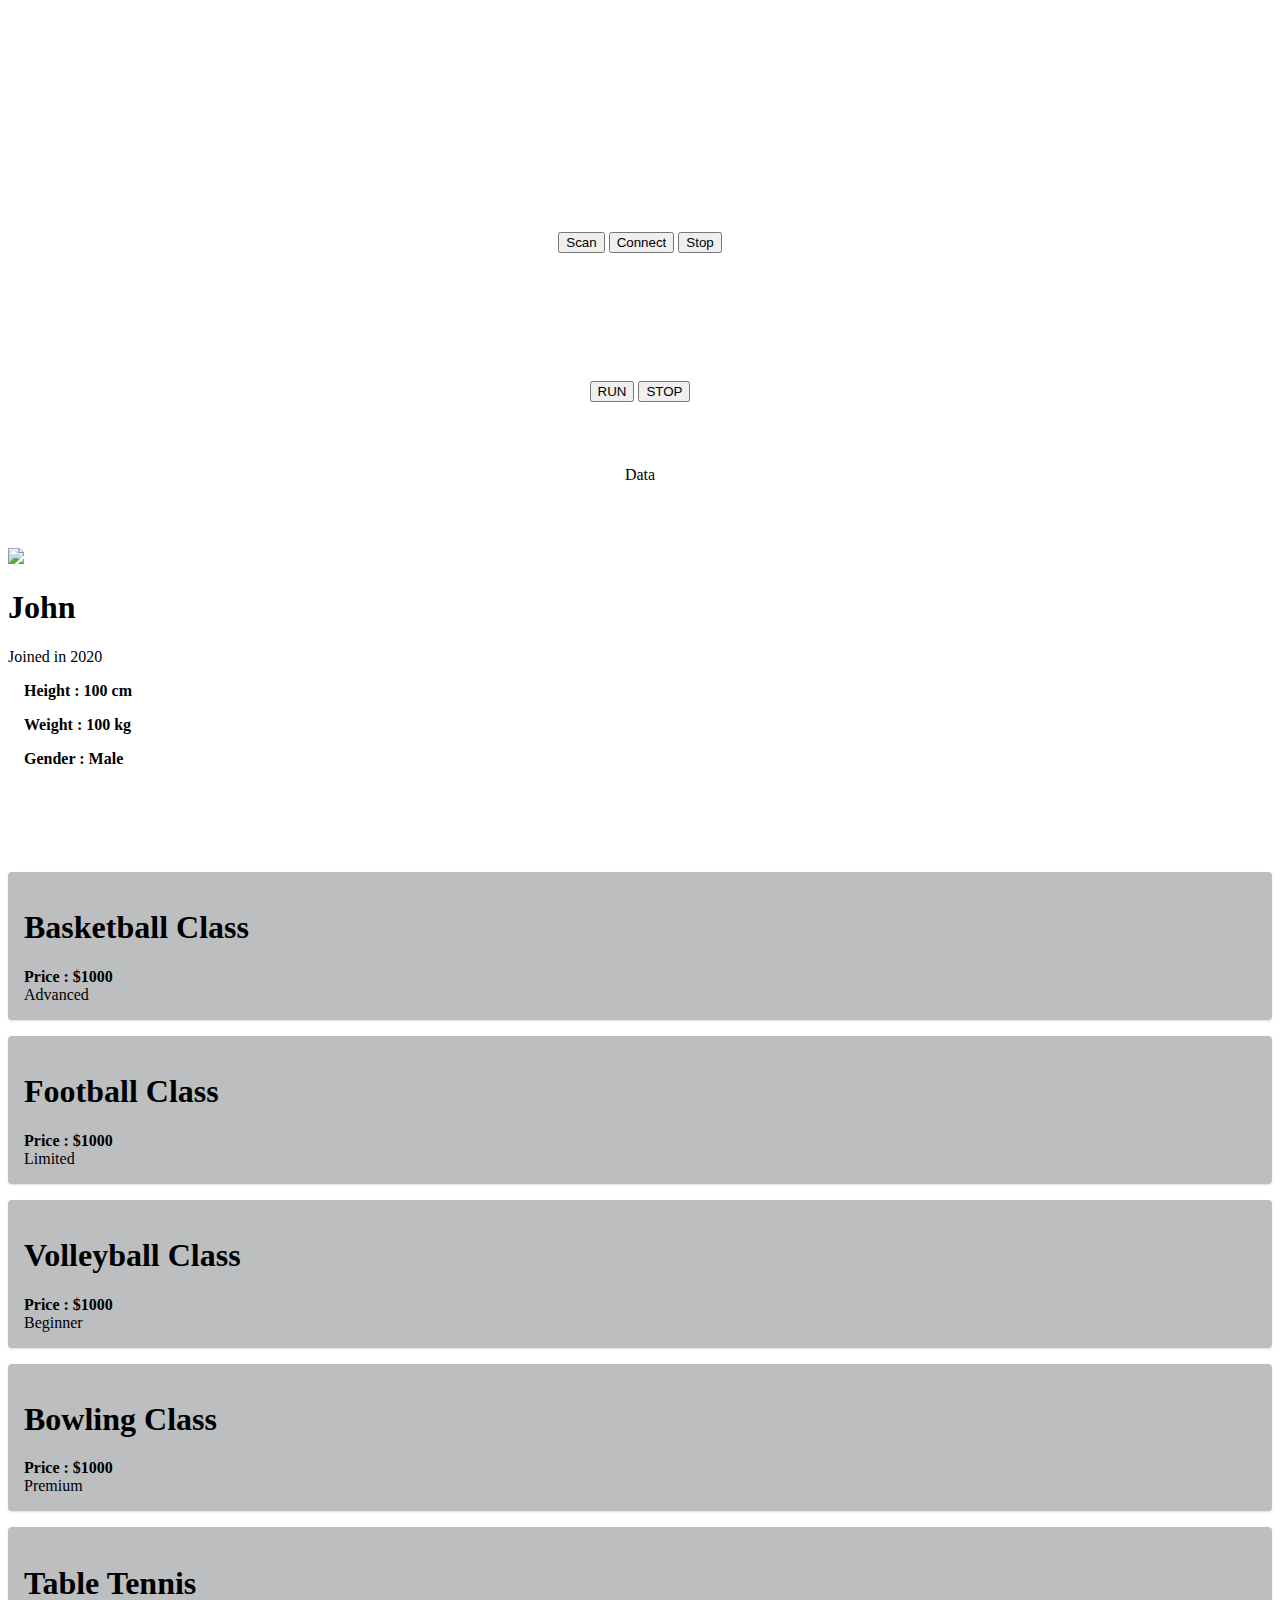
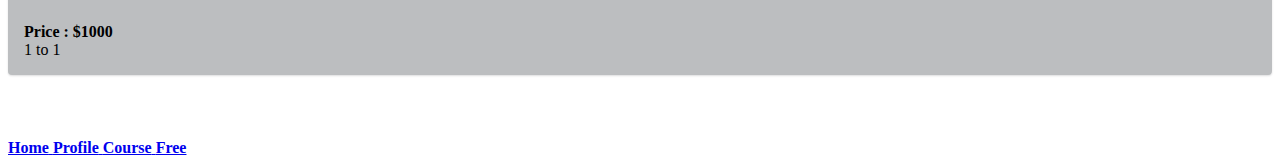
==== index.html @ bdeb0154 "Add files via upload" ====
<!DOCTYPE html>
<html lang="en">

<head>
    <meta charset="UTF-8">
    <meta name="viewport" content="width=device-width, initial-scale=1.0">
    <meta name="theme-color" content="#343a40">
    <title>Run Forrest</title>

    <!--manifest.json-->
    <link rel="manifest" href="manifest.json">

    <!-- supprot iOS icon-->
    <link rel="apple-touch-icon" href="images/muscle.png">

    <!--computer tab icon-->
    <link rel="icon" type="image/png" href="images/muscle.png">

    <!--sematic ui CSS-->
    <link rel="stylesheet" href="https://cdnjs.cloudflare.com/ajax/libs/semantic-ui/2.4.1/semantic.min.css"
        integrity="sha512-8bHTC73gkZ7rZ7vpqUQThUDhqcNFyYi2xgDgPDHc+GXVGHXq+xPjynxIopALmOPqzo9JZj0k6OqqewdGO3EsrQ=="
        crossorigin="anonymous" />

    <!--bootstrap CSS-->
    <link rel="stylesheet" href="https://cdn.jsdelivr.net/npm/bootstrap@4.5.3/dist/css/bootstrap.min.css"
        integrity="sha384-TX8t27EcRE3e/ihU7zmQxVncDAy5uIKz4rEkgIXeMed4M0jlfIDPvg6uqKI2xXr2" crossorigin="anonymous">

    <!--custom CSS-->
    <style>
        body {
            background-color: var(--dark);
            /* for course tab, content overflow */
        }

        .ui.tab {
            height: 100%;
            background-color: var(--dark);
        }

        /* index page */
        .column.middle.aligned>.container>div:nth-child(1) {
            height: 160px;
            /* prevent the data div below from moving due to the animation */
        }

        .column.middle.aligned>.container>div:nth-child(2) {
            text-align: center;
        }

        .ui.button {
            margin: 4rem 0px 4rem 0px;
        }

        /* profile page */
        .ui.one.column.grid {
            height: 100%;
            margin: 0px;
            padding-bottom: 4rem;
            /* the card will be ACTUALLY in the middle on cellphone */
        }

        /* course page */
        /* this also apply to index page */
        .ui.centered.grid {
            margin: 0px;
            padding: 0.5rem 0px 3rem 0px;
        }

        /* segment & item merge */
        .ui.item.segment {
            background: #bcbec0;
            position: relative;
            box-shadow: 0px 1px 2px 0 rgba(34, 36, 38, 0.15);
            margin: 1rem 0;
            padding: 1em;
            border-radius: 0.25rem;
        }

        .basketball {
            color: #EA7500;
        }

        .football {
            color: #AE0000;
        }

        .volleyball {
            color: #F0F0F0;
        }

        .bowling {
            color: #0000C6;
        }

        .ui.item.segment:nth-child(1)>.content>.extra>.label {
            background-color: var(--danger);
        }

        .ui.item.segment:nth-child(2)>.content>.extra>.label {
            background-color: var(--success);
        }

        .ui.item.segment:nth-child(3)>.content>.extra>.label {
            background-color: var(--gray);
        }

        .ui.item.segment:nth-child(4)>.content>.extra>.label {
            background-color: var(--warning);
        }

        .ui.item.segment:nth-child(5)>.content>.extra>.label {
            background-color: var(--info);
        }

        /* bottom button */
        .ui.four.item.menu.tabs {
            background-color: var(--dark);
        }

        .ui.four.item.menu.tabs>.item:nth-child(1)>b {
            color: var(--danger);
        }

        .ui.four.item.menu.tabs>.item:nth-child(2)>b,
        .ui.four.item.menu.tabs>.item:nth-child(3)>b,
        .ui.four.item.menu.tabs>.item:nth-child(4)>b {
            color: var(--secondary);
        }
    </style>
</head>

<body>
    <div class="ui tab active" data-tab="index">
        <div class="ui one column grid">
            <div class="column middle aligned">
                <div class="container">
                    <div style="display: flex; justify-content: center;">
                        <canvas id='canvas'></canvas>
                    </div>
                    <div>

                        <button class="ui blue basic button">Scan</button>
                        <button class="ui green basic button">Connect</button>
                        <button class="ui red basic button">Stop</button>

                        <div>
                            <div class="medium ui buttons">
                                <button onclick="RUN()" class="ui basic button">RUN</button>
                                <button onclick="STOP()" class="ui basic button">STOP</button>
                            </div>
                        </div>
                        <div id="bluetooth_data" class="ui huge header">Data</div>
                    </div>
                </div>
            </div>
        </div>
    </div>

    <div class="ui tab" data-tab="profile">
        <div class="ui one column grid">
            <div class="column middle aligned">
                <div class="ui centered card">
                    <div class="image">
                        <img src="https://semantic-ui.com/images/avatar2/large/matthew.png">
                    </div>
                    <div class="content">
                        <h1 class="ui header">John</h1>
                        <div class="meta">
                            <span class="date">Joined in 2020</span>
                        </div>
                        <div class="description">
                            <b>
                                <p>&ensp;&ensp;Height : 100 cm</p>
                                <p>&ensp;&ensp;Weight : 100 kg</p>
                                <p>&ensp;&ensp;Gender : Male</p>
                            </b>
                        </div>
                    </div>
                </div>
            </div>
        </div>
    </div>

    <div class="ui tab" data-tab="course">
        <div class="ui centered grid">
            <div class="fifteen wide column">
                <div class="ui sequenced unstackable items">
                    <div class="ui item segment transition hidden">
                        <div class="centered image">
                            <i class="bordered huge basketball ball icon"></i>
                        </div>
                        <div class="content">
                            <h1 class="header">Basketball Class</h1>
                            <div class="description">
                                <b>Price : $1000</b>
                            </div>
                            <div class="extra">
                                <div class="ui label">Advanced</div>
                            </div>
                        </div>
                    </div>
                    <div class="ui item segment transition hidden">
                        <div class="image">
                            <i class="bordered huge football ball icon"></i>
                        </div>
                        <div class="content">
                            <h1 class="header">Football Class</h1>
                            <div class="description">
                                <b>Price : $1000</b>
                            </div>
                            <div class="extra">
                                <div class="ui label">Limited</div>
                            </div>
                        </div>
                    </div>
                    <div class="ui item segment transition hidden">
                        <div class="image">
                            <i class="bordered huge volleyball ball icon"></i>
                        </div>
                        <div class="content">
                            <h1 class="header">Volleyball Class</h1>
                            <div class="description">
                                <b>Price : $1000</b>
                            </div>
                            <div class="extra">
                                <div class="ui label">Beginner</div>
                            </div>
                        </div>
                    </div>
                    <div class="ui item segment transition hidden">
                        <div class="image">
                            <i class="bordered huge bowling ball icon"></i>
                        </div>
                        <div class="content">
                            <h1 class="header">Bowling Class</h1>
                            <div class="description">
                                <b>Price : $1000</b>
                            </div>
                            <div class="extra">
                                <div class="ui label">Premium</div>
                            </div>
                        </div>
                    </div>
                    <div class="ui item segment transition hidden">
                        <div class="image">
                            <i class="bordered huge table tennis icon"></i>
                        </div>
                        <div class="content">
                            <h1 class="header">Table Tennis</h1>
                            <div class="description">
                                <b>Price : $1000</b>
                            </div>
                            <div class="extra">
                                <div class="ui label">1 to 1</div>
                            </div>
                        </div>
                    </div>
                </div>
            </div>
        </div>
    </div>

    <div class="ui tab" data-tab="free">

    </div>
    <!--bottom navbar-->
    <div class="fixed-bottom">
        <!--ui four item labeled icon menu tabs-->
        <div class="ui four item menu tabs">
            <a class="item active" data-tab="index" href="#">
                <i class="home icon red"></i>
                <b>Home</b>
            </a>
            <a class="item" data-tab="profile" href="#">
                <i class="user icon grey"></i>
                <b>Profile</b>
            </a>
            <a class="item" data-tab="course" href="#">
                <i class=" server icon grey"></i>
                <b>Course</b>
            </a>
            <a class="item" data-tab="free" href="#">
                <i class=" server icon grey"></i>
                <b>Free</b>
            </a>
        </div>
    </div>

    <!--jQuery-->
    <script src="https://code.jquery.com/jquery-3.1.1.min.js"
        integrity="sha256-hVVnYaiADRTO2PzUGmuLJr8BLUSjGIZsDYGmIJLv2b8=" crossorigin="anonymous"></script>

    <!--register sw.js-->
    <script>
        if ('serviceWorker' in navigator) {
            navigator.serviceWorker.register('sw.js')
                .then((reg) => console.log('service worker registered', reg))
                .catch((err) => console.log('service worker not registered', err))
        }
    </script>

    <!--semantic ui JS-->
    <script src="https://cdnjs.cloudflare.com/ajax/libs/semantic-ui/2.4.1/semantic.min.js"
        integrity="sha512-dqw6X88iGgZlTsONxZK9ePmJEFrmHwpuMrsUChjAw1mRUhUITE5QU9pkcSox+ynfLhL15Sv2al5A0LVyDCmtUw=="
        crossorigin="anonymous"></script>

    <!--custom JS-->
    <script>
        // image info
        const imgWidth = 5280;
        const imgHeight = 179;
        const frameNum = 40;
        const frameWidth = imgWidth / frameNum;
        const frameHeight = imgHeight;

        //image control
        let currentFrame = 0;
        let srcX = 0;
        const srcY = 0;
        let running = 0;

        //canvas setting
        var canvas = document.getElementById('canvas');
        canvas.width = frameWidth;
        canvas.height = frameHeight;
        var ctx = canvas.getContext("2d");

        //character image
        var character = new Image();
        character.src = "images/runner.png";

        function updateFrame() {
            currentFrame = ++currentFrame % frameNum;
            srcX = currentFrame * frameWidth;
            ctx.clearRect(0, 0, frameWidth, frameHeight);
        }

        function draw() {
            updateFrame();
            ctx.drawImage(character, srcX, srcY, frameWidth, frameHeight, 0, 0, frameWidth, frameHeight);
        }

        function RUN() {
            running = setInterval(draw, 20);
        }

        function STOP() {
            clearInterval(running);
            ctx.clearRect(0, 0, frameWidth, frameHeight);
            ctx.drawImage(character, 0 * frameWidth, srcY, frameWidth, frameHeight, 0, 0, frameWidth, frameHeight);
            //console.log(running);
        }


        //character.onload = RUN();
        character.onload = function () {
            ctx.drawImage(character, 0 * frameWidth, srcY, frameWidth, frameHeight, 0, 0, frameWidth, frameHeight);
        }

        /* bottom navbar control */
        $(".ui.four.tabs>.item").on("click", function () {
            let previous = $(this).parent().find(".active").attr("data-tab");
            let next = $(this).attr("data-tab");
            if (previous === next) {
                return;
            }

            /*disable previous page*/
            $(`[data-tab = ${previous}]`).removeClass("active");
            $(`[data-tab = ${previous}] > .icon`).removeClass("red").addClass("grey");
            $(`[data-tab = ${previous}] > b`)[0].style.color = "var(--secondary)";

            /*set next page active*/
            $(`[data-tab = ${next}]`).addClass("active");
            $(`[data-tab = ${next}] > .icon`).removeClass("grey").addClass("red");
            $(`[data-tab = ${next}] > b`)[0].style.color = "var(--danger)";

            /* course page animation */
            if (next === "course") {
                $(".ui.item.segment").transition('hide');
                $('.ui.sequenced.unstackable.items .ui.item.segment').transition({
                    animation: 'scale',
                    reverse: 'auto', // default setting
                    interval: 120
                });
            }
        });

        /* bluetooth */
        let curretDevice = "";

        $(".button").click(ble);

        function ble(e) {
            console.log(`${e.target.innerHTML} 被點擊`);

            switch (e.target.innerHTML) {
                case "Scan":
                    scan();
                    break;
                case "Connect":
                    connect(currentDevice);
                    break;
                case "Stop":
                    stop(currentDevice);
                    break;
                default:
                    console.log("oops ....");
            }
        }

        function scan() {
            navigator.bluetooth.requestDevice({
                optionalServices: ['0000ff04-0000-1000-8000-00805f9b34fb'], /*'00001523-1212-efde-1523-785feabcd123'*/
                acceptAllDevices: true
            }).then(device => {
                console.log(`選了${device.name}`);
                currentDevice = device;
                console.log(currentDevice);
                console.log(`UUID : ${currentDevice.uuids}`);
            }).catch(err => {
                console.log(err);
            });
        }

        function connect(dev) {
            dev.gatt.connect()
                .then(server => {
                    console.log(`server : ${server}`);
                    return server.getPrimaryService('0000ff04-0000-1000-8000-00805f9b34fb');
                })
                .then(service => {
                    console.log(`service : ${service}`);
                    return service.getCharacteristic('0000aa04-0000-1000-8000-00805f9b34fb');
                })
                .then(chara => {
                    console.log(`chara : ${chara}`);
                    chara.startNotifications().then(c => {
                        c.addEventListener('characteristicvaluechanged', function (e) {
                            console.log(this.value.buffer);
                            //在網頁上印出data
                            ddd = "[" + Array.from(new Uint8Array(this.value.buffer)) + "]";
                            console.log(ddd);
                            document.getElementById('bluetooth_data').innerHTML = "[" + Array.from(new Uint8Array(this.value.buffer)) + "]";
                        });

                    })
                })
                .catch(error => { console.log(error); });
        }

        function stop(dev) {
            dev.gatt.disconnect();
            console.log(`${dev.name}已斷線`);
        }

    </script>
    <script src="sw.js"></script>

</body>

</html>
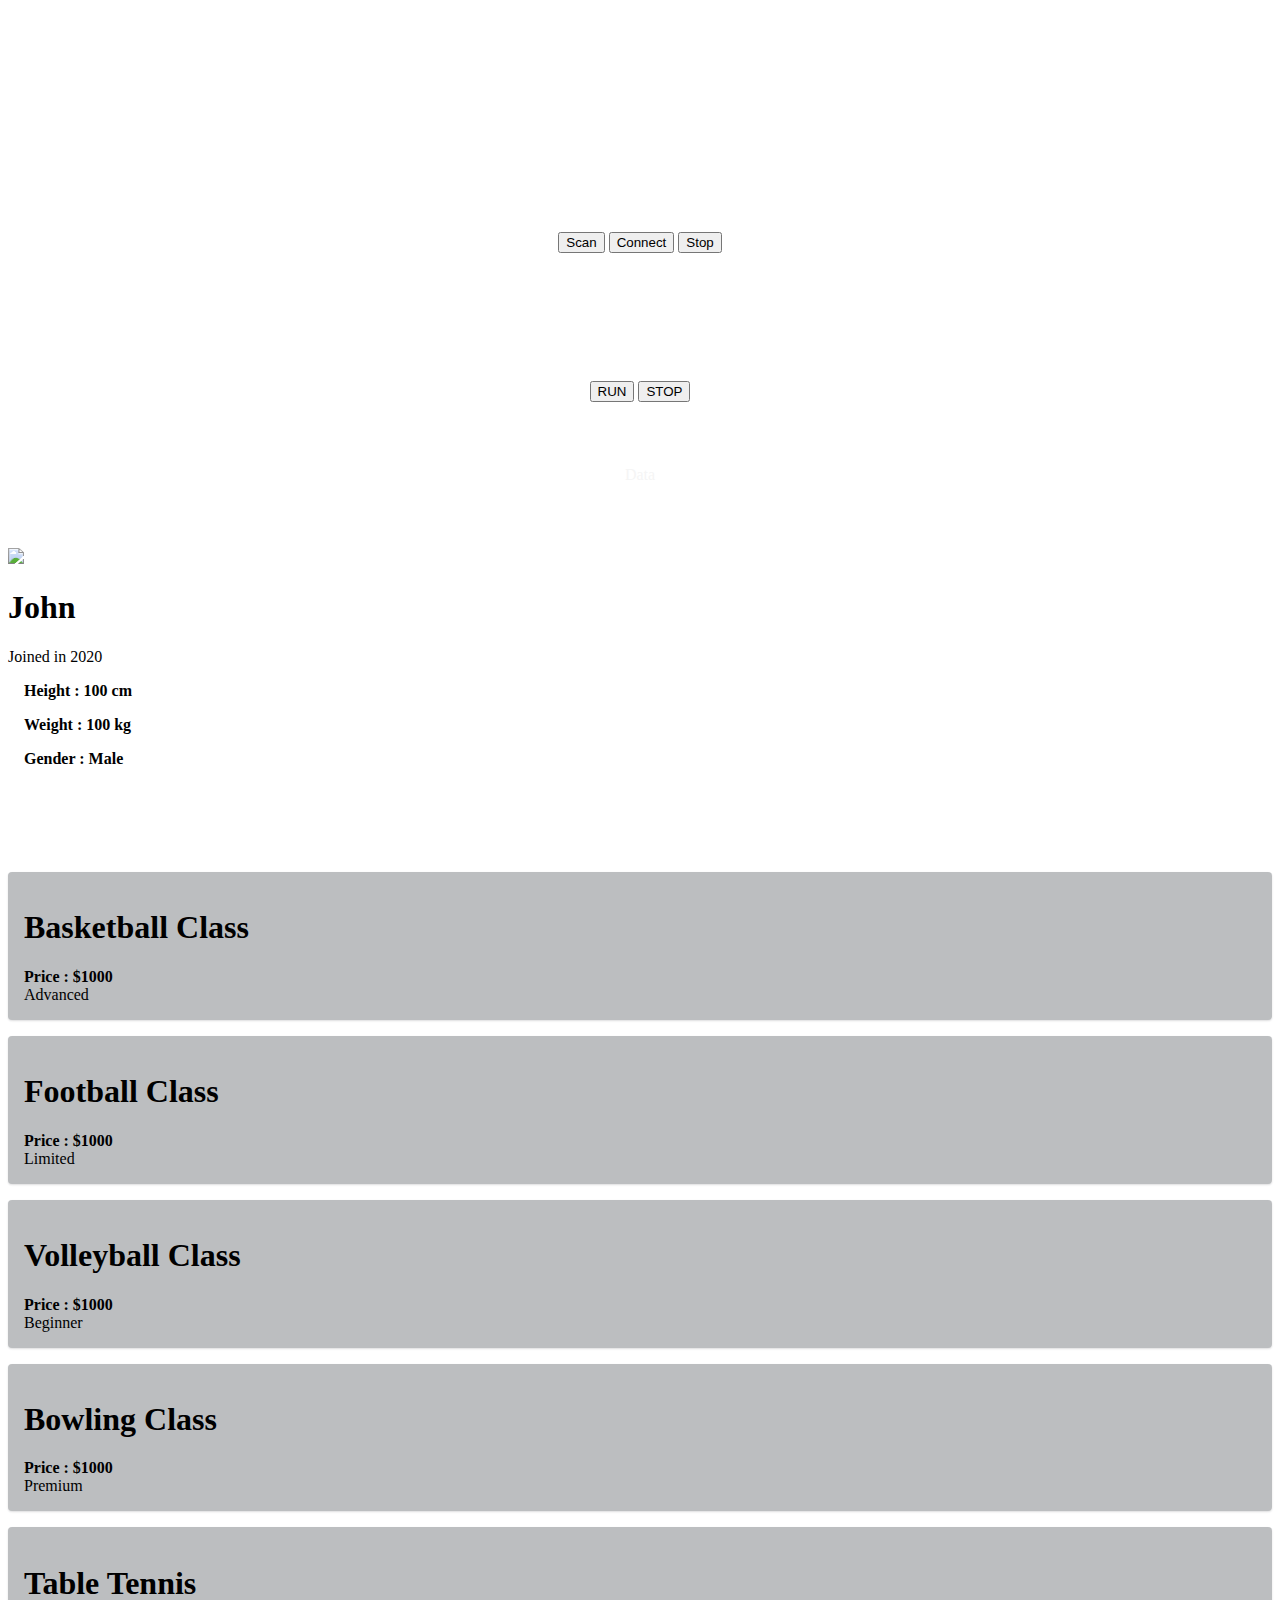
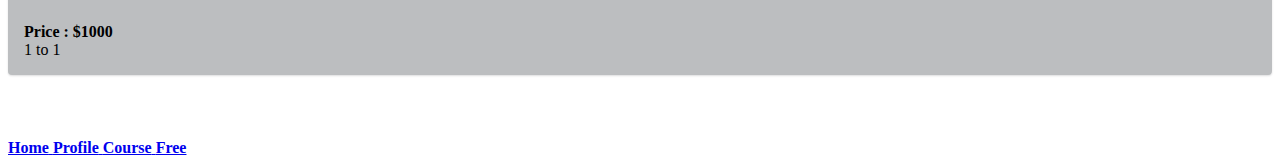
==== commit 6a1ee71f: "Add files via upload" ====
--- a/index.html
+++ b/index.html
@@ -140,16 +140,16 @@
                     <div>
 
                         <button class="ui blue basic button">Scan</button>
-                        <button class="ui green basic button">Connect</button>
-                        <button class="ui red basic button">Stop</button>
+                        <button onclick="RUN()" class="ui green basic button">Connect</button>
+                        <button onclick="STOP()" class="ui red basic button">Stop</button>
 
                         <div>
                             <div class="medium ui buttons">
-                                <button onclick="RUN()" class="ui basic button">RUN</button>
-                                <button onclick="STOP()" class="ui basic button">STOP</button>
-                            </div>
-                        </div>
-                        <div id="bluetooth_data" class="ui huge header">Data</div>
+                                <button class="ui basic button">RUN</button>
+                                <button class="ui basic button">STOP</button>
+                            </div>
+                        </div>
+                        <div id="bluetooth_data" class="ui huge header" style="color:whitesmoke">Data</div>
                     </div>
                 </div>
             </div>
@@ -341,14 +341,17 @@
         }
 
         function RUN() {
-            running = setInterval(draw, 20);
+            if (running === 0) {
+                running = setInterval(draw, 20);
+            }
         }
 
         function STOP() {
             clearInterval(running);
+            running = 0;
             ctx.clearRect(0, 0, frameWidth, frameHeight);
             ctx.drawImage(character, 0 * frameWidth, srcY, frameWidth, frameHeight, 0, 0, frameWidth, frameHeight);
-            //console.log(running);
+
         }
 
 
@@ -387,6 +390,14 @@
         });
 
         /* bluetooth */
+        function AVE(arr) {
+            let sum = 0;
+            for (let i = 0; i < arr.length; i++) {
+                sum += arr[i];
+            }
+            return sum / arr.length;
+        }
+
         let curretDevice = "";
 
         $(".button").click(ble);
@@ -439,9 +450,9 @@
                         c.addEventListener('characteristicvaluechanged', function (e) {
                             console.log(this.value.buffer);
                             //在網頁上印出data
-                            ddd = "[" + Array.from(new Uint8Array(this.value.buffer)) + "]";
-                            console.log(ddd);
-                            document.getElementById('bluetooth_data').innerHTML = "[" + Array.from(new Uint8Array(this.value.buffer)) + "]";
+                            let data_array = Array.from(new Uint8Array(this.value.buffer));
+                            let ave = AVE(data_array);
+                            document.getElementById('bluetooth_data').innerHTML = ave;
                         });
 
                     })
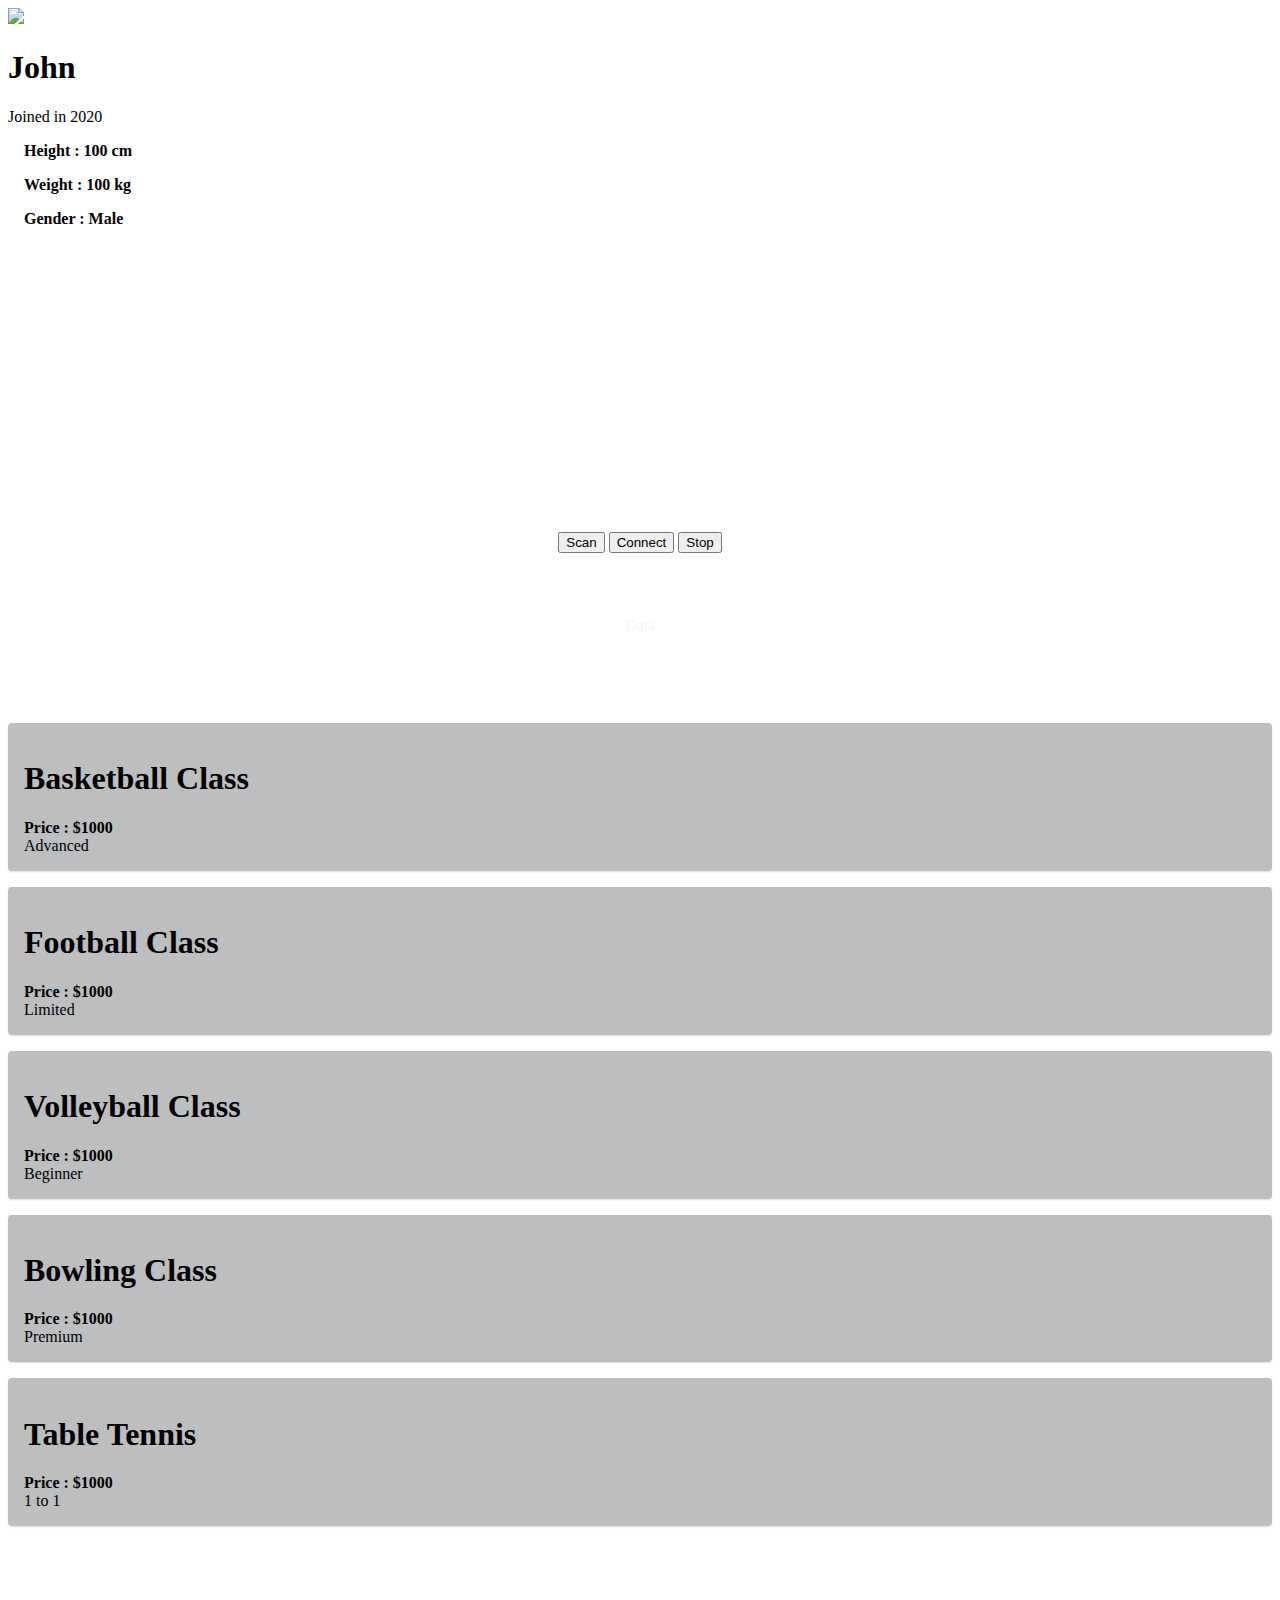
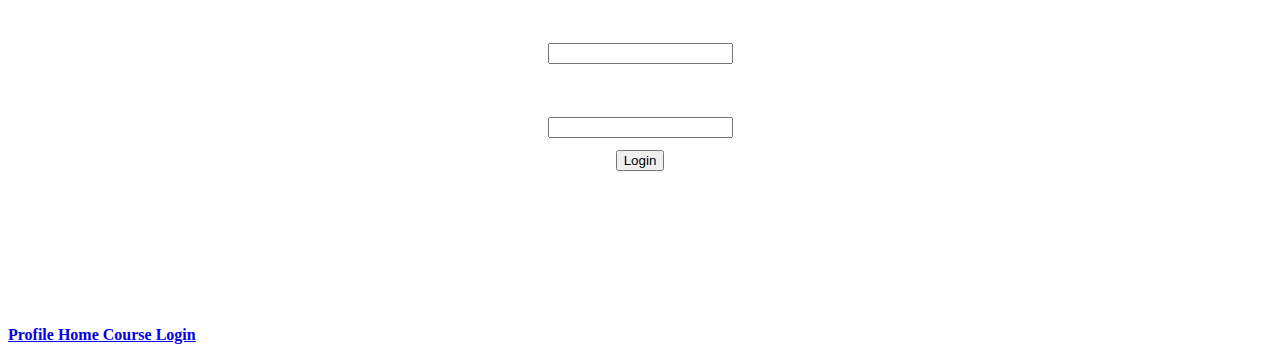
==== commit a36e92b9: "Add files via upload" ====
--- a/index.html
+++ b/index.html
@@ -25,6 +25,9 @@
     <link rel="stylesheet" href="https://cdn.jsdelivr.net/npm/bootstrap@4.5.3/dist/css/bootstrap.min.css"
         integrity="sha384-TX8t27EcRE3e/ihU7zmQxVncDAy5uIKz4rEkgIXeMed4M0jlfIDPvg6uqKI2xXr2" crossorigin="anonymous">
 
+    <!--ChartJS-->
+    <link rel="javascript" href="https://www.jsdelivr.com/package/npm/chart.js?path=dist">
+
     <!--custom CSS-->
     <style>
         body {
@@ -49,6 +52,14 @@
 
         .ui.button {
             margin: 4rem 0px 4rem 0px;
+        }
+
+        /* ChartJS Graphing */
+        #myChart {
+            margin: auto;
+            margin-top: 50px;
+            background: white;
+            display: block;
         }
 
         /* profile page */
@@ -127,36 +138,15 @@
             color: var(--secondary);
         }
     </style>
+
+    <!-- Source of ChartJS -->
+    <script src="https://cdn.jsdelivr.net/npm/chart.js@2.8.0"></script>
+
 </head>
 
 <body>
-    <div class="ui tab active" data-tab="index">
-        <div class="ui one column grid">
-            <div class="column middle aligned">
-                <div class="container">
-                    <div style="display: flex; justify-content: center;">
-                        <canvas id='canvas'></canvas>
-                    </div>
-                    <div>
-
-                        <button class="ui blue basic button">Scan</button>
-                        <button onclick="RUN()" class="ui green basic button">Connect</button>
-                        <button onclick="STOP()" class="ui red basic button">Stop</button>
-
-                        <div>
-                            <div class="medium ui buttons">
-                                <button class="ui basic button">RUN</button>
-                                <button class="ui basic button">STOP</button>
-                            </div>
-                        </div>
-                        <div id="bluetooth_data" class="ui huge header" style="color:whitesmoke">Data</div>
-                    </div>
-                </div>
-            </div>
-        </div>
-    </div>
-
-    <div class="ui tab" data-tab="profile">
+
+    <div class="ui tab active" data-tab="profile">
         <div class="ui one column grid">
             <div class="column middle aligned">
                 <div class="ui centered card">
@@ -180,6 +170,33 @@
             </div>
         </div>
     </div>
+
+    <div class="ui tab" data-tab="index">
+        <div class="ui one column grid">
+            <div class="column middle aligned">
+                <div class="container">
+                    <div style="display: flex; justify-content: center;">
+                        <canvas id='canvas'></canvas>
+                    </div>
+                    <div>
+
+                        <button class="ui blue basic button">Scan</button>
+                        <button onclick="RUN()" class="ui green basic button">Connect</button>
+                        <button onclick="STOP()" class="ui red basic button">Stop</button>
+
+                        <div id="bluetooth_data" class="ui huge header" style="color:whitesmoke">Data</div>
+                        <!-- setting the graphing size -->
+                        <!--
+                        <canvas id="myChart" width="350px" height="300px"></canvas>
+                        -->
+                        
+                    </div>
+                </div>
+            </div>
+        </div>
+    </div>
+
+
 
     <div class="ui tab" data-tab="course">
         <div class="ui centered grid">
@@ -260,28 +277,51 @@
         </div>
     </div>
 
-    <div class="ui tab" data-tab="free">
-
+    <div class="ui tab" data-tab="Login">
+        <div class="ui one column grid">
+            <div class="column middle aligned">
+                <div class="container">
+                    <div style="display: flex; justify-content: center;">
+                        <div>
+                            <p style="color: white; font-size: 16px">帳號</p>
+                            <input>
+                            <p style="color: white; font-size: 16px">密碼</p>
+                            <input>
+                            <p style="color: white; text-decoration:underline; text-align:center;">忘記密碼? / 登入說明?</p>
+                        </div>
+                    </div>
+                    <div>
+                        <button class="ui basic button; color: white">Login</button>
+                        <p style="color: white">-----------------------------</p>
+                        <p style="color: white; font-size: 18px">Login with</p>
+                        <i class="huge google icon" style="color:rgb(219, 68, 55)"></i>
+                        <i class="huge twitter icon" style="color:rgb(29, 161, 242)"></i>
+                        <i class="huge facebook icon" style="color:rgb(66, 103, 178)"></i>
+                    </div>
+                </div>
+            </div>
+        </div>
     </div>
+
     <!--bottom navbar-->
     <div class="fixed-bottom">
         <!--ui four item labeled icon menu tabs-->
         <div class="ui four item menu tabs">
-            <a class="item active" data-tab="index" href="#">
-                <i class="home icon red"></i>
+            <a class="item active" data-tab="profile" href="#">
+                <i class="address book icon red"></i>
+                <b>Profile</b>
+            </a>
+            <a class="item" data-tab="index" href="#">
+                <i class="home icon grey"></i>
                 <b>Home</b>
             </a>
-            <a class="item" data-tab="profile" href="#">
-                <i class="user icon grey"></i>
-                <b>Profile</b>
-            </a>
             <a class="item" data-tab="course" href="#">
-                <i class=" server icon grey"></i>
+                <i class="file alternate icon grey"></i>
                 <b>Course</b>
             </a>
-            <a class="item" data-tab="free" href="#">
-                <i class=" server icon grey"></i>
-                <b>Free</b>
+            <a class="item" data-tab="Login" href="#">
+                <i class="user icon grey"></i>
+                <b>Login</b>
             </a>
         </div>
     </div>
@@ -306,6 +346,8 @@
 
     <!--custom JS-->
     <script>
+        //Array
+        var datasheet = new Array(200);
         // image info
         const imgWidth = 5280;
         const imgHeight = 179;
@@ -396,6 +438,16 @@
                 sum += arr[i];
             }
             return sum / arr.length;
+        }
+
+        function MAX(arr) {
+            let max = 0;
+            for (let i = 0; i < arr.length; i++) {
+                if (arr[i] > max) {
+                    max = arr[i];
+                }
+            }
+            return max;
         }
 
         let curretDevice = "";
@@ -452,7 +504,24 @@
                             //在網頁上印出data
                             let data_array = Array.from(new Uint8Array(this.value.buffer));
                             let ave = AVE(data_array);
-                            document.getElementById('bluetooth_data').innerHTML = ave;
+                            document.getElementById('bluetooth_data').innerHTML = data_array + "<br>" + "maximum = " + MAX(data_array);
+
+                            //
+                            if (datasheet[199] === undefined) {
+                                for (let i = 0; i < datasheet.length; i += 20) {
+                                    for (let j = 0; j < data_array.length; j++) {
+                                        datasheet[i + j] = data_array[j];
+                                    }
+                                }
+                            }
+                            else {
+                                for (let i = 0; i < datasheet.length - 20; i++) {
+                                    datasheet[i] = datasheet[i + 20];
+                                    for (let j = 0; j < data_array.length; j++) {
+                                        datasheet[180 + j] = data_array[j];
+                                    }
+                                }
+                            }
                         });
 
                     })
@@ -470,4 +539,243 @@
 
 </body>
 
+<script>
+    var data = [
+        { "Time": "0.025", "Voltage": datasheet[0] },
+        { "Time": "0.05", "Voltage": datasheet[1] },
+        { "Time": "0.075", "Voltage": datasheet[2] },
+        { "Time": "0.1", "Voltage": datasheet[3] },
+        { "Time": "0.125", "Voltage": datasheet[4] },
+        { "Time": "0.15", "Voltage": datasheet[5] },
+        { "Time": "0.175", "Voltage": datasheet[6] },
+        { "Time": "0.2", "Voltage": datasheet[7] },
+        { "Time": "0.225", "Voltage": datasheet[8] },
+        { "Time": "0.25", "Voltage": datasheet[9] },
+        { "Time": "0.275", "Voltage": datasheet[10] },
+        { "Time": "0.3", "Voltage": datasheet[11] },
+        { "Time": "0.325", "Voltage": datasheet[12] },
+        { "Time": "0.35", "Voltage": datasheet[13] },
+        { "Time": "0.375", "Voltage": datasheet[14] },
+        { "Time": "0.4", "Voltage": datasheet[15] },
+        { "Time": "0.425", "Voltage": datasheet[16] },
+        { "Time": "0.45", "Voltage": datasheet[17] },
+        { "Time": "0.475", "Voltage": datasheet[18] },
+        { "Time": "0.5", "Voltage": datasheet[19] },
+        { "Time": "0.525", "Voltage": datasheet[20] },
+        { "Time": "0.55", "Voltage": datasheet[21] },
+        { "Time": "0.575", "Voltage": datasheet[22] },
+        { "Time": "0.6", "Voltage": datasheet[23] },
+        { "Time": "0.625", "Voltage": datasheet[24] },
+        { "Time": "0.65", "Voltage": datasheet[25] },
+        { "Time": "0.675", "Voltage": datasheet[26] },
+        { "Time": "0.7", "Voltage": datasheet[27] },
+        { "Time": "0.725", "Voltage": datasheet[28] },
+        { "Time": "0.75", "Voltage": datasheet[29] },
+        { "Time": "0.775", "Voltage": datasheet[30] },
+        { "Time": "0.8", "Voltage": datasheet[31] },
+        { "Time": "0.825", "Voltage": datasheet[32] },
+        { "Time": "0.85", "Voltage": datasheet[33] },
+        { "Time": "0.875", "Voltage": datasheet[34] },
+        { "Time": "0.9", "Voltage": datasheet[35] },
+        { "Time": "0.925", "Voltage": datasheet[36] },
+        { "Time": "0.95", "Voltage": datasheet[37] },
+        { "Time": "0.975", "Voltage": datasheet[38] },
+        { "Time": "1", "Voltage": datasheet[39] },
+        { "Time": "1.025", "Voltage": datasheet[40] },
+        { "Time": "1.05", "Voltage": datasheet[41] },
+        { "Time": "1.075", "Voltage": datasheet[42] },
+        { "Time": "1.1", "Voltage": datasheet[43] },
+        { "Time": "1.125", "Voltage": datasheet[44] },
+        { "Time": "1.15", "Voltage": datasheet[45] },
+        { "Time": "1.175", "Voltage": datasheet[46] },
+        { "Time": "1.2", "Voltage": datasheet[47] },
+        { "Time": "1.225", "Voltage": datasheet[48] },
+        { "Time": "1.25", "Voltage": datasheet[49] },
+        { "Time": "1.275", "Voltage": datasheet[50] },
+        { "Time": "1.3", "Voltage": datasheet[51] },
+        { "Time": "1.325", "Voltage": datasheet[52] },
+        { "Time": "1.35", "Voltage": datasheet[53] },
+        { "Time": "1.375", "Voltage": datasheet[54] },
+        { "Time": "1.4", "Voltage": datasheet[55] },
+        { "Time": "1.425", "Voltage": datasheet[56] },
+        { "Time": "1.45", "Voltage": datasheet[57] },
+        { "Time": "1.475", "Voltage": datasheet[58] },
+        { "Time": "1.5", "Voltage": datasheet[59] },
+        { "Time": "1.525", "Voltage": datasheet[60] },
+        { "Time": "1.55", "Voltage": datasheet[61] },
+        { "Time": "1.575", "Voltage": datasheet[62] },
+        { "Time": "1.6", "Voltage": datasheet[63] },
+        { "Time": "1.625", "Voltage": datasheet[64] },
+        { "Time": "1.65", "Voltage": datasheet[65] },
+        { "Time": "1.675", "Voltage": datasheet[66] },
+        { "Time": "1.7", "Voltage": datasheet[67] },
+        { "Time": "1.725", "Voltage": datasheet[68] },
+        { "Time": "1.75", "Voltage": datasheet[69] },
+        { "Time": "1.775", "Voltage": datasheet[70] },
+        { "Time": "1.8", "Voltage": datasheet[71] },
+        { "Time": "1.825", "Voltage": datasheet[72] },
+        { "Time": "1.85", "Voltage": datasheet[73] },
+        { "Time": "1.875", "Voltage": datasheet[74] },
+        { "Time": "1.9", "Voltage": datasheet[75] },
+        { "Time": "1.925", "Voltage": datasheet[76] },
+        { "Time": "1.95", "Voltage": datasheet[77] },
+        { "Time": "1.975", "Voltage": datasheet[78] },
+        { "Time": "2", "Voltage": datasheet[79] },
+        { "Time": "2.025", "Voltage": datasheet[80] },
+        { "Time": "2.05", "Voltage": datasheet[81] },
+        { "Time": "2.075", "Voltage": datasheet[82] },
+        { "Time": "2.1", "Voltage": datasheet[83] },
+        { "Time": "2.125", "Voltage": datasheet[84] },
+        { "Time": "2.15", "Voltage": datasheet[85] },
+        { "Time": "2.175", "Voltage": datasheet[86] },
+        { "Time": "2.2", "Voltage": datasheet[87] },
+        { "Time": "2.225", "Voltage": datasheet[88] },
+        { "Time": "2.25", "Voltage": datasheet[89] },
+        { "Time": "2.275", "Voltage": datasheet[90] },
+        { "Time": "2.3", "Voltage": datasheet[91] },
+        { "Time": "2.325", "Voltage": datasheet[92] },
+        { "Time": "2.35", "Voltage": datasheet[93] },
+        { "Time": "2.375", "Voltage": datasheet[94] },
+        { "Time": "2.4", "Voltage": datasheet[95] },
+        { "Time": "2.425", "Voltage": datasheet[96] },
+        { "Time": "2.45", "Voltage": datasheet[97] },
+        { "Time": "2.475", "Voltage": datasheet[98] },
+        { "Time": "2.5", "Voltage": datasheet[99] },
+        { "Time": "2.525", "Voltage": datasheet[100] },
+        { "Time": "2.55", "Voltage": datasheet[101] },
+        { "Time": "2.575", "Voltage": datasheet[102] },
+        { "Time": "2.6", "Voltage": datasheet[103] },
+        { "Time": "2.625", "Voltage": datasheet[104] },
+        { "Time": "2.65", "Voltage": datasheet[105] },
+        { "Time": "2.675", "Voltage": datasheet[106] },
+        { "Time": "2.7", "Voltage": datasheet[107] },
+        { "Time": "2.725", "Voltage": datasheet[108] },
+        { "Time": "2.75", "Voltage": datasheet[109] },
+        { "Time": "2.775", "Voltage": datasheet[110] },
+        { "Time": "2.8", "Voltage": datasheet[111] },
+        { "Time": "2.825", "Voltage": datasheet[112] },
+        { "Time": "2.85", "Voltage": datasheet[113] },
+        { "Time": "2.875", "Voltage": datasheet[114] },
+        { "Time": "2.9", "Voltage": datasheet[115] },
+        { "Time": "2.925", "Voltage": datasheet[116] },
+        { "Time": "2.95", "Voltage": datasheet[117] },
+        { "Time": "2.975", "Voltage": datasheet[118] },
+        { "Time": "3", "Voltage": datasheet[119] },
+        { "Time": "3.025", "Voltage": datasheet[120] },
+        { "Time": "3.05", "Voltage": datasheet[121] },
+        { "Time": "3.075", "Voltage": datasheet[122] },
+        { "Time": "3.1", "Voltage": datasheet[123] },
+        { "Time": "3.125", "Voltage": datasheet[124] },
+        { "Time": "3.15", "Voltage": datasheet[125] },
+        { "Time": "3.175", "Voltage": datasheet[126] },
+        { "Time": "3.2", "Voltage": datasheet[127] },
+        { "Time": "3.225", "Voltage": datasheet[128] },
+        { "Time": "3.25", "Voltage": datasheet[129] },
+        { "Time": "3.275", "Voltage": datasheet[130] },
+        { "Time": "3.3", "Voltage": datasheet[131] },
+        { "Time": "3.325", "Voltage": datasheet[132] },
+        { "Time": "3.35", "Voltage": datasheet[133] },
+        { "Time": "3.375", "Voltage": datasheet[134] },
+        { "Time": "3.4", "Voltage": datasheet[135] },
+        { "Time": "3.425", "Voltage": datasheet[136] },
+        { "Time": "3.45", "Voltage": datasheet[137] },
+        { "Time": "3.475", "Voltage": datasheet[138] },
+        { "Time": "3.5", "Voltage": datasheet[139] },
+        { "Time": "3.525", "Voltage": datasheet[140] },
+        { "Time": "3.55", "Voltage": datasheet[141] },
+        { "Time": "3.575", "Voltage": datasheet[142] },
+        { "Time": "3.6", "Voltage": datasheet[143] },
+        { "Time": "3.625", "Voltage": datasheet[144] },
+        { "Time": "3.65", "Voltage": datasheet[145] },
+        { "Time": "3.675", "Voltage": datasheet[146] },
+        { "Time": "3.7", "Voltage": datasheet[147] },
+        { "Time": "3.725", "Voltage": datasheet[148] },
+        { "Time": "3.75", "Voltage": datasheet[149] },
+        { "Time": "3.775", "Voltage": datasheet[150] },
+        { "Time": "3.8", "Voltage": datasheet[151] },
+        { "Time": "3.825", "Voltage": datasheet[152] },
+        { "Time": "3.85", "Voltage": datasheet[153] },
+        { "Time": "3.875", "Voltage": datasheet[154] },
+        { "Time": "3.9", "Voltage": datasheet[155] },
+        { "Time": "3.925", "Voltage": datasheet[156] },
+        { "Time": "3.95", "Voltage": datasheet[157] },
+        { "Time": "3.975", "Voltage": datasheet[158] },
+        { "Time": "4", "Voltage": datasheet[159] },
+        { "Time": "4.025", "Voltage": datasheet[160] },
+        { "Time": "4.05", "Voltage": datasheet[161] },
+        { "Time": "4.075", "Voltage": datasheet[162] },
+        { "Time": "4.1", "Voltage": datasheet[163] },
+        { "Time": "4.125", "Voltage": datasheet[164] },
+        { "Time": "4.15", "Voltage": datasheet[165] },
+        { "Time": "4.175", "Voltage": datasheet[166] },
+        { "Time": "4.2", "Voltage": datasheet[167] },
+        { "Time": "4.225", "Voltage": datasheet[168] },
+        { "Time": "4.25", "Voltage": datasheet[169] },
+        { "Time": "4.275", "Voltage": datasheet[170] },
+        { "Time": "4.3", "Voltage": datasheet[171] },
+        { "Time": "4.325", "Voltage": datasheet[172] },
+        { "Time": "4.35", "Voltage": datasheet[173] },
+        { "Time": "4.375", "Voltage": datasheet[174] },
+        { "Time": "4.4", "Voltage": datasheet[175] },
+        { "Time": "4.425", "Voltage": datasheet[176] },
+        { "Time": "4.45", "Voltage": datasheet[177] },
+        { "Time": "4.475", "Voltage": datasheet[178] },
+        { "Time": "4.5", "Voltage": datasheet[179] },
+        { "Time": "4.525", "Voltage": datasheet[180] },
+        { "Time": "4.55", "Voltage": datasheet[181] },
+        { "Time": "4.575", "Voltage": datasheet[182] },
+        { "Time": "4.6", "Voltage": datasheet[183] },
+        { "Time": "4.625", "Voltage": datasheet[184] },
+        { "Time": "4.65", "Voltage": datasheet[185] },
+        { "Time": "4.675", "Voltage": datasheet[186] },
+        { "Time": "4.7", "Voltage": datasheet[187] },
+        { "Time": "4.725", "Voltage": datasheet[188] },
+        { "Time": "4.75", "Voltage": datasheet[189] },
+        { "Time": "4.775", "Voltage": datasheet[190] },
+        { "Time": "4.8", "Voltage": datasheet[191] },
+        { "Time": "4.825", "Voltage": datasheet[192] },
+        { "Time": "4.85", "Voltage": datasheet[193] },
+        { "Time": "4.875", "Voltage": datasheet[194] },
+        { "Time": "4.9", "Voltage": datasheet[195] },
+        { "Time": "4.925", "Voltage": datasheet[196] },
+        { "Time": "4.95", "Voltage": datasheet[197] },
+        { "Time": "4.975", "Voltage": datasheet[198] },
+        { "Time": "5", "Voltage": datasheet[199] }];
+
+    var ctx2 = document.getElementById('myChart').getContext('2d');
+    var chart = new Chart(ctx2, {
+        type: 'line',
+        data: {
+            labels: data.map(x => x.Time.slice(11, 16)),   //not sure x.Time.slice(11, 16)
+            datasets: [{
+                label: '心電壓',
+                data: data.map(x => x.Voltage),
+                // Line
+                lineTension: 0,
+                backgroundColor: '#FF5376',
+                borderColor: '#FF5376',
+                fill: false,
+                borderWidth: 2,
+                // Point
+                pointRadius: 5,
+                pointHoverRadius: 7,
+            }]
+        },
+        options: {
+            title: {
+                display: true,
+                text: 'Heart Voltage versus time',
+                position: 'top',
+                fontSize: 24,
+                fontStyle: 'normal',
+                fontFamily: 'Century Gothic'
+            },
+            legend: {
+                display: false
+            },
+            responsive: false
+        }
+    });
+</script>
+
 </html>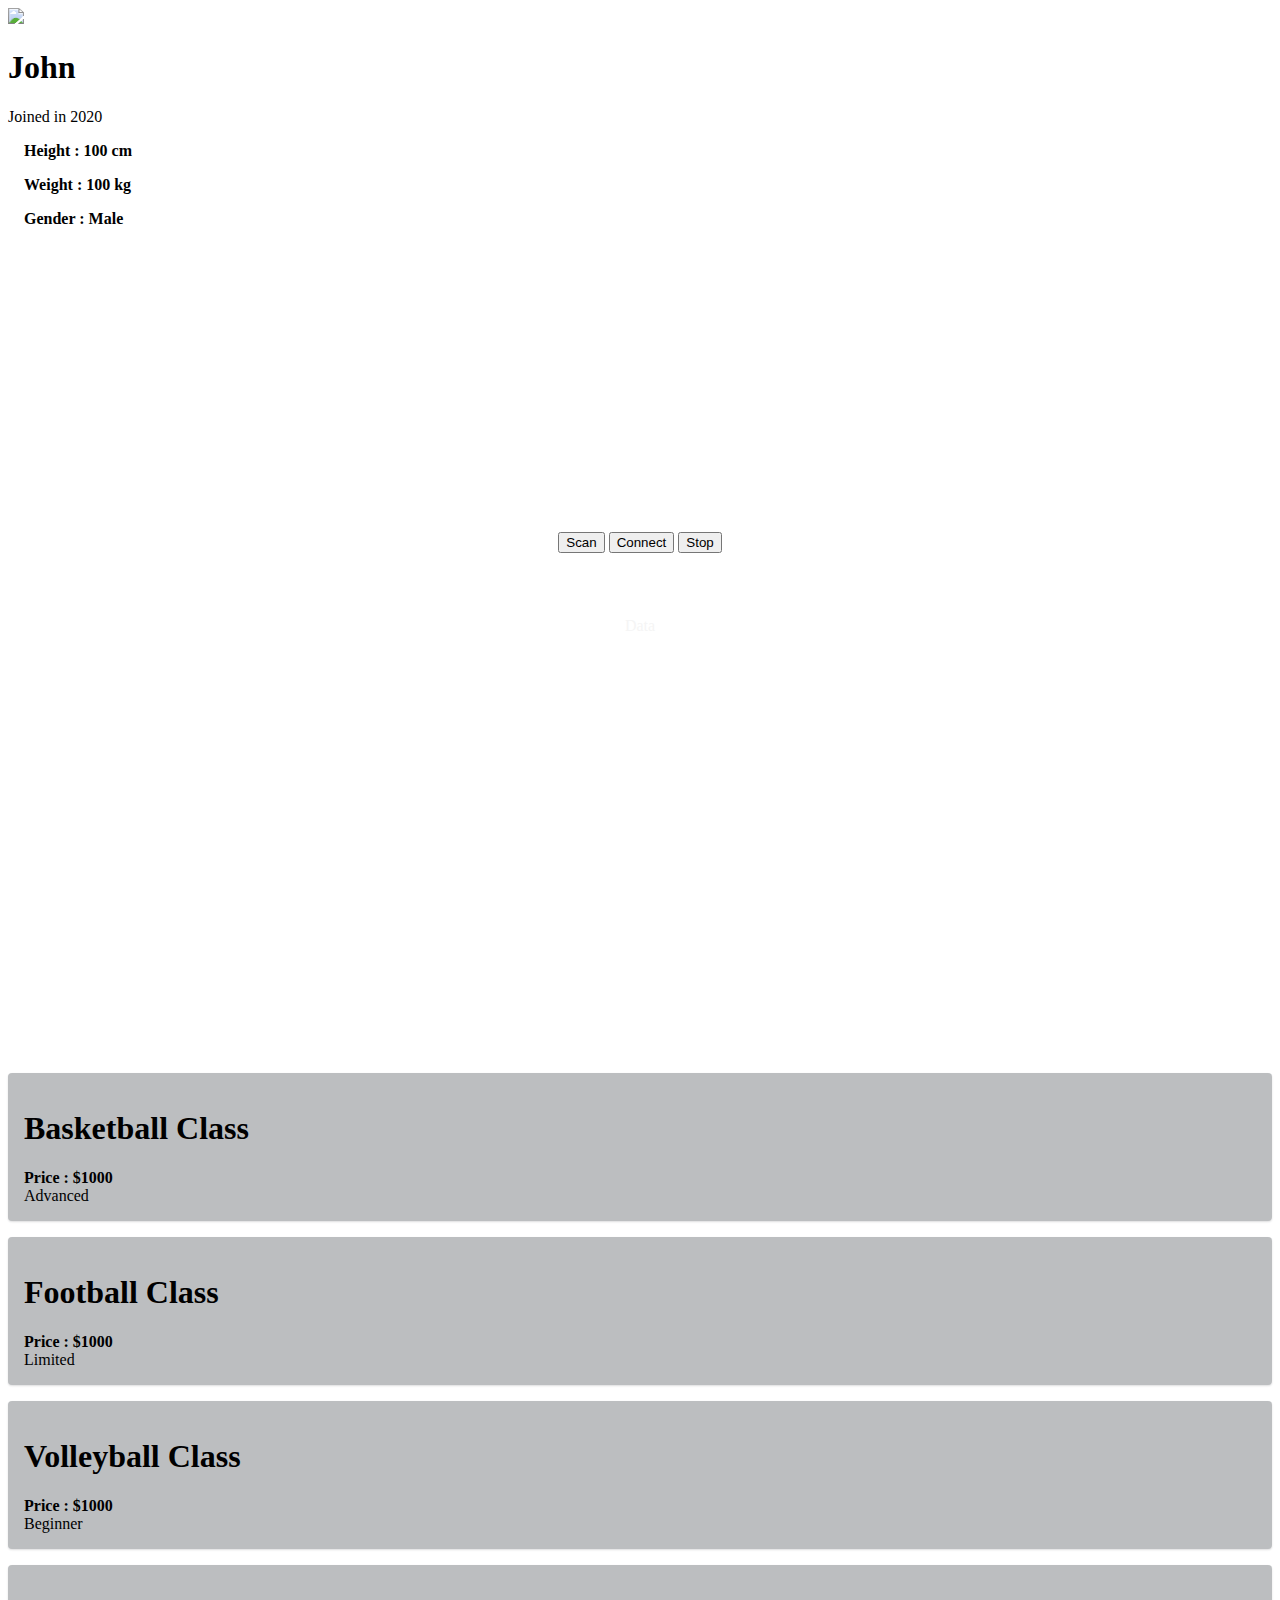
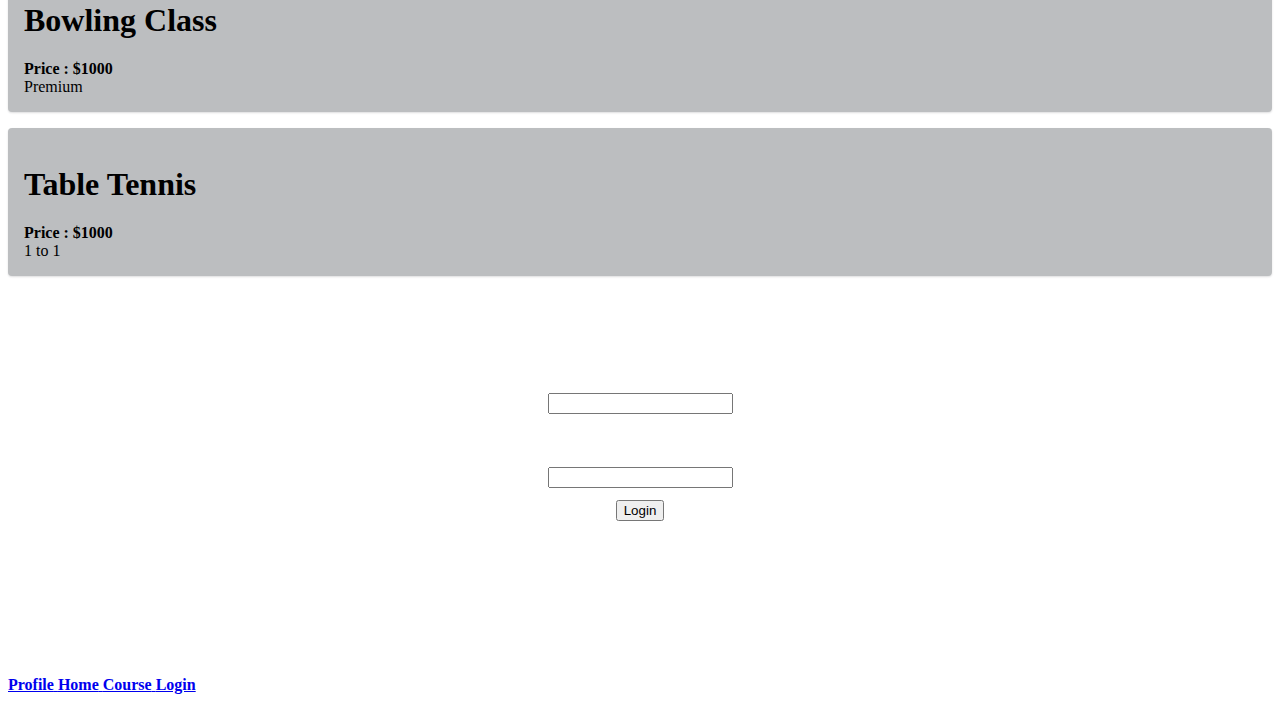
==== commit 8801cc2d: "Add files via upload" ====
--- a/index.html
+++ b/index.html
@@ -186,9 +186,9 @@
 
                         <div id="bluetooth_data" class="ui huge header" style="color:whitesmoke">Data</div>
                         <!-- setting the graphing size -->
-                        <!--
+                        
                         <canvas id="myChart" width="350px" height="300px"></canvas>
-                        -->
+                        
                         
                     </div>
                 </div>
@@ -742,8 +742,9 @@
         { "Time": "4.975", "Voltage": datasheet[198] },
         { "Time": "5", "Voltage": datasheet[199] }];
 
-    var ctx2 = document.getElementById('myChart').getContext('2d');
-    var chart = new Chart(ctx2, {
+    var canvas_chart = document.getElementById('myChart');
+    var ctx_chart = canvas_chart.getContext("2d");
+    var chart = new Chart(ctx_chart, {
         type: 'line',
         data: {
             labels: data.map(x => x.Time.slice(11, 16)),   //not sure x.Time.slice(11, 16)
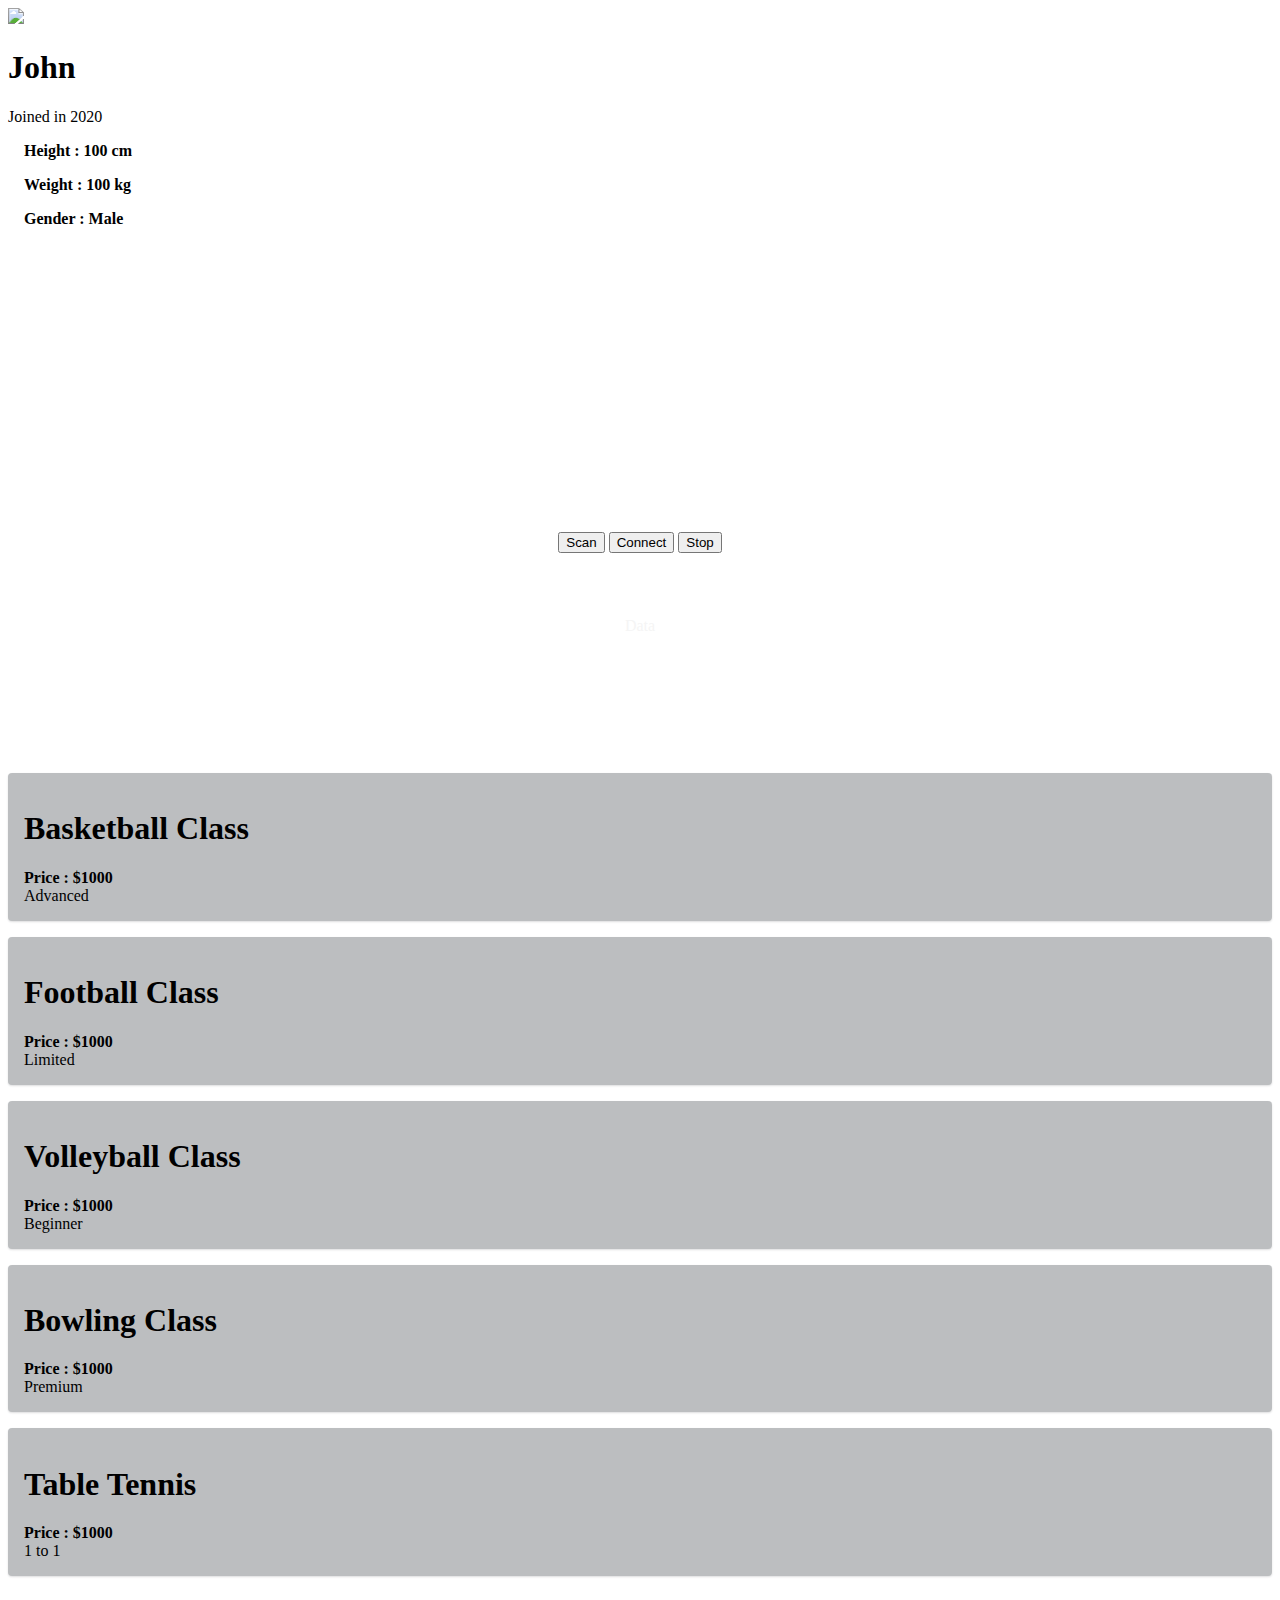
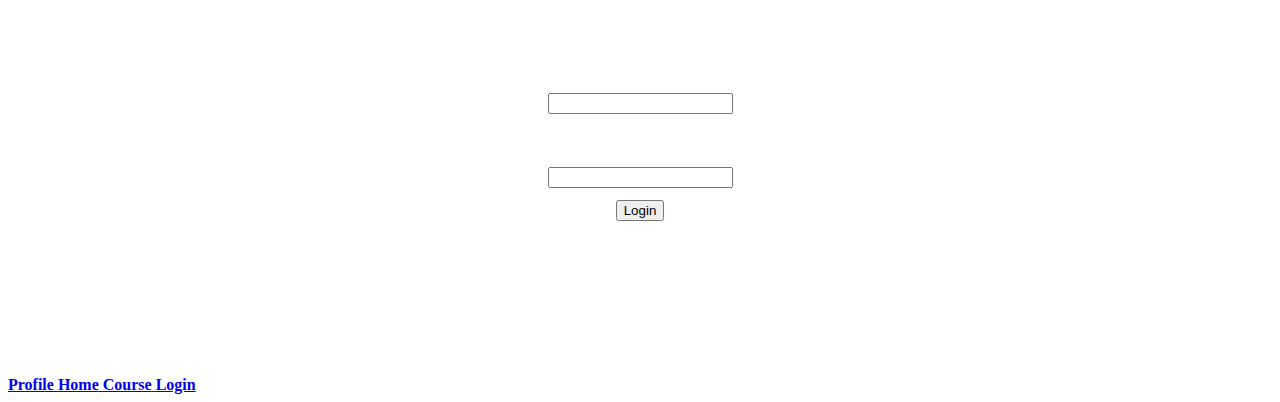
==== commit a7276e7c: "Update index.html" ====
--- a/index.html
+++ b/index.html
@@ -743,6 +743,8 @@
         { "Time": "5", "Voltage": datasheet[199] }];
 
     var canvas_chart = document.getElementById('myChart');
+        canvas_chart.width = "350px";
+        canvas_chart.height = "300px";
     var ctx_chart = canvas_chart.getContext("2d");
     var chart = new Chart(ctx_chart, {
         type: 'line',
@@ -779,4 +781,4 @@
     });
 </script>
 
-</html>+</html>
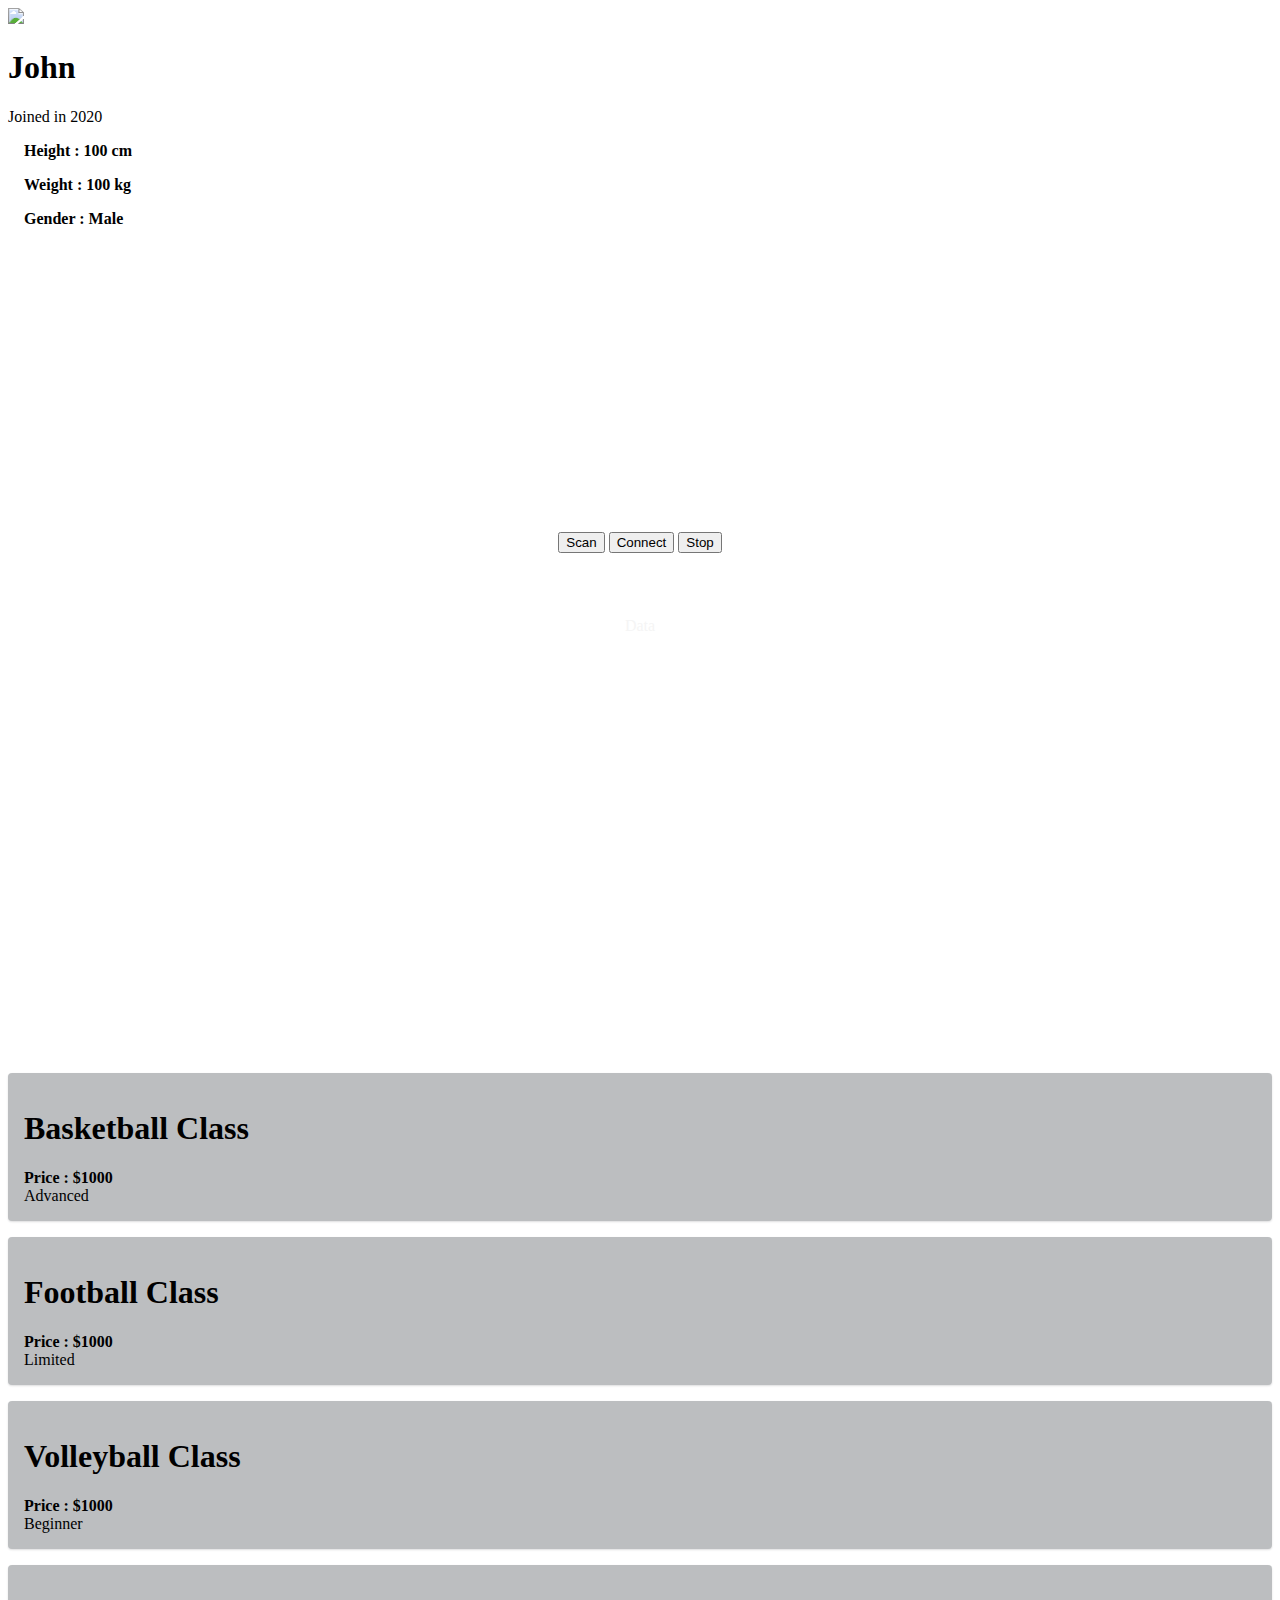
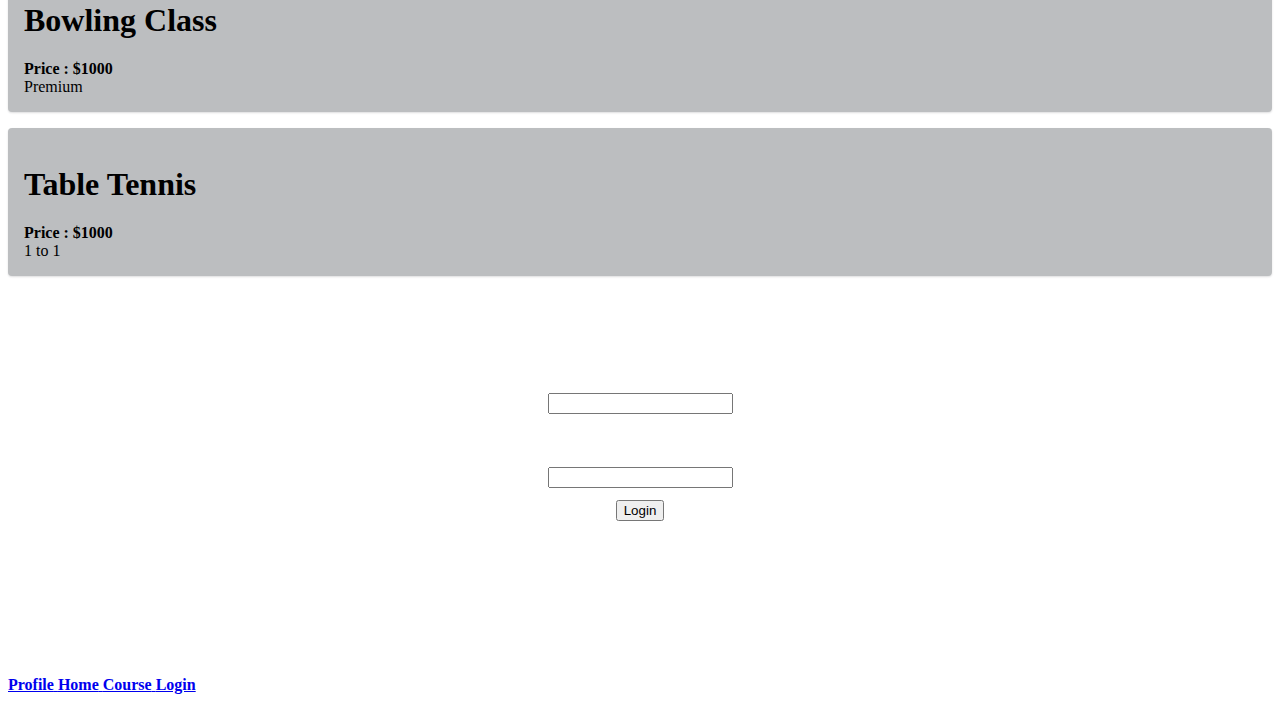
==== commit 4689adec: "Update index.html" ====
--- a/index.html
+++ b/index.html
@@ -743,9 +743,9 @@
         { "Time": "5", "Voltage": datasheet[199] }];
 
     var canvas_chart = document.getElementById('myChart');
-        canvas_chart.width = "350px";
-        canvas_chart.height = "300px";
     var ctx_chart = canvas_chart.getContext("2d");
+        canvas.width = "350px";
+        canvas.height = "300px";
     var chart = new Chart(ctx_chart, {
         type: 'line',
         data: {
